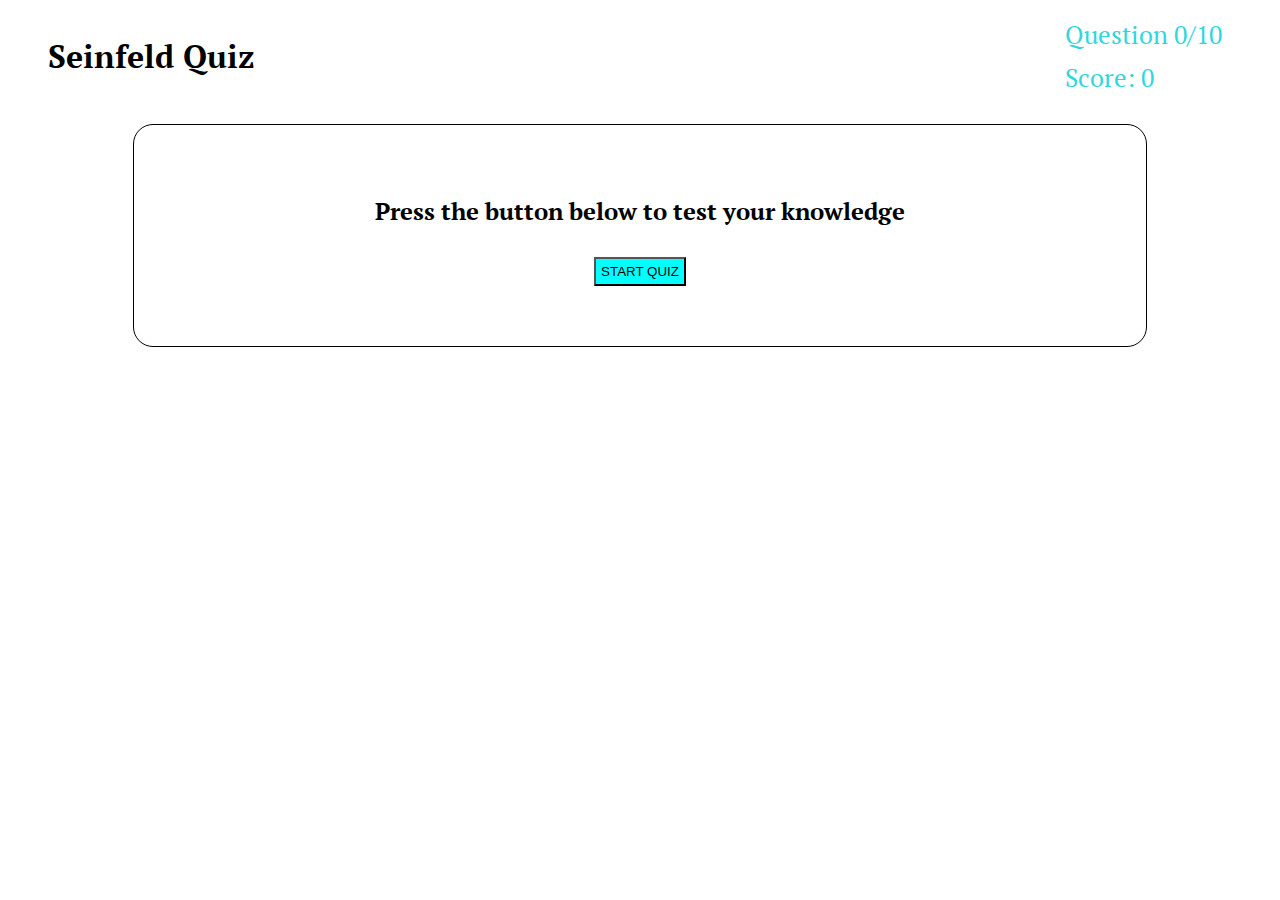
==== index.html @ 9f79267f "updated links" ====
<!DOCTYPE html>
<html lang="en">
<head>
    <meta charset="UTF-8">
    <meta name="viewport" content="width=device-width, initial-scale=1.0">
    <meta http-equiv="X-UA-Compatible" content="ie=edge">
    <link rel="stylesheet" href="styles.css">
    <link href="https://fonts.googleapis.com/css?family=PT+Serif&display=swap" rel="stylesheet">
    <title>Seinfeld Quiz</title>
</head>
<body>
    <header>
        <h1>Seinfeld Quiz</h1>
        <div class='right-header'role='score'>
            <p class="right">Question 0/10</p>
            <p class='right'>Score: 0</p>
        </div>
    </header>
    <Section class='container' role='main'>
        <h2>Press the button below to test your knowledge</h2>
        <form action="/quiz.html" method="GET">
            <button class="start">START QUIZ</button>        
        </form>
    </Section>
</body>
</html>
---- styles.css ----
body {
    font-family: 'PT Serif', serif;
}

header {
    display: flex;
    justify-content: space-between;
    margin-left: 20px;
    margin-right: 20px;
    margin-bottom: 20px;
}

h1 {
    margin-left: 20px;
    align-self: center;
}

form {
    padding: 10px;
    display: flex;
    flex-direction: row;
    justify-content: center;
}

.start {
    background-color: cyan;
    padding: 5px;
}

.answer {
    margin: 10px;
    padding: 5px;
    background-color: gold;
}

.submit {
    margin: 10px;
    padding: 5px;
    background-color: greenyellow;
}

.right-header {
    margin-right: 20px;
    justify-self: flex-end;
    align-self: center;
}

.right {
    margin: 10px;
    color: rgb(46, 215, 221);
    font-size: 25px;
}

.container {
    text-align: center;
    margin: auto;
    margin-bottom: 25px;
    border: 1px solid black;
    width: 80%;
    padding-bottom: 50px;
    padding-top: 50px;
    border-radius: 20px;
}

.correct {
    color: green;
    font-size: 23px;
}

.incorrect {
    color: red;
}
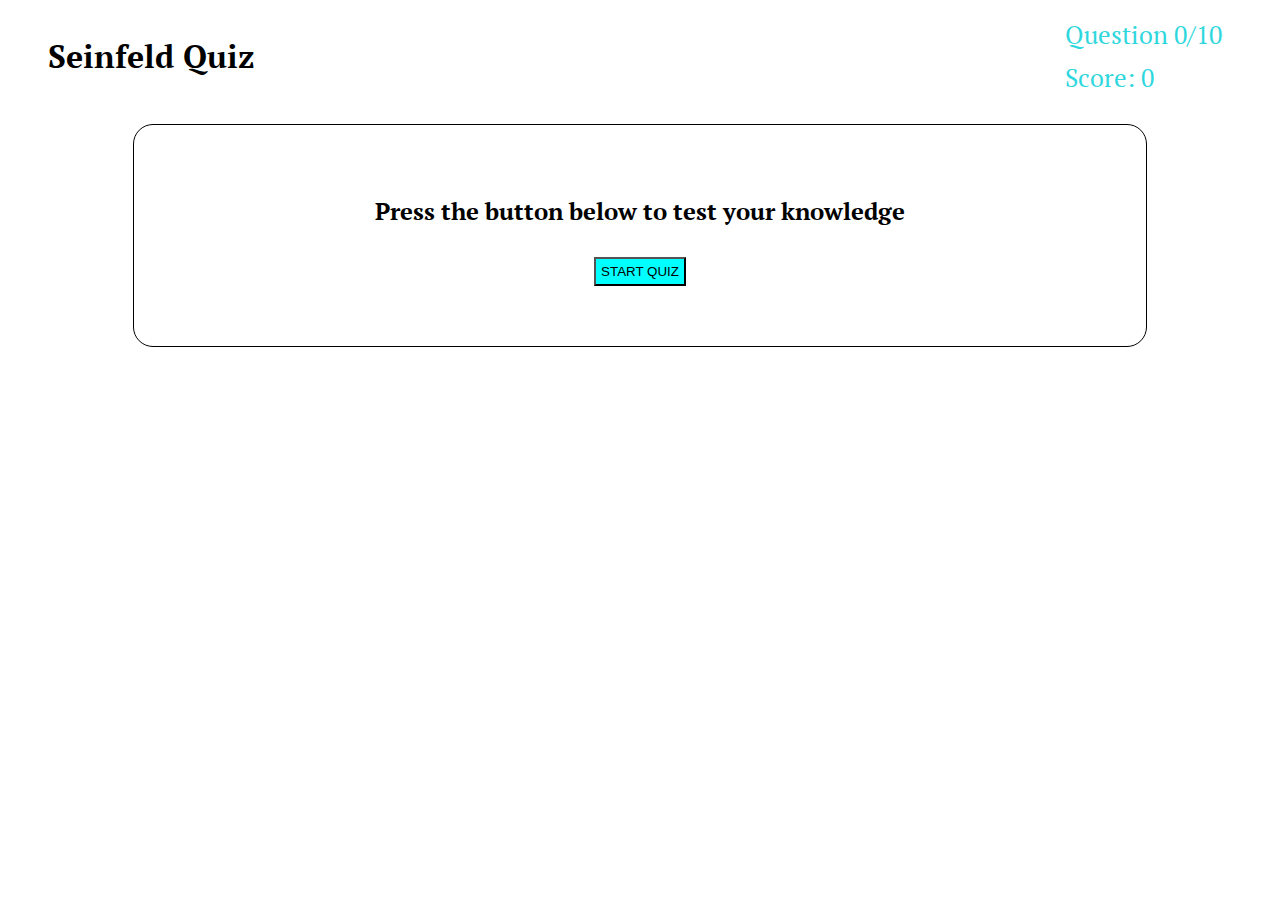
==== commit 2642a48e: "begin work on js logic" ====
--- a/index.html
+++ b/index.html
@@ -6,21 +6,28 @@
     <meta http-equiv="X-UA-Compatible" content="ie=edge">
     <link rel="stylesheet" href="styles.css">
     <link href="https://fonts.googleapis.com/css?family=PT+Serif&display=swap" rel="stylesheet">
+    <script
+  src="https://code.jquery.com/jquery-3.4.1.min.js"
+  integrity="sha256-CSXorXvZcTkaix6Yvo6HppcZGetbYMGWSFlBw8HfCJo="
+  crossorigin="anonymous"></script>
+  <script src="index.js"></script>
+  <script src="questions.js"></script>
     <title>Seinfeld Quiz</title>
 </head>
 <body>
     <header>
         <h1>Seinfeld Quiz</h1>
         <div class='right-header'role='score'>
-            <p class="right">Question 0/10</p>
-            <p class='right'>Score: 0</p>
+            <p class="right">Question <span class="currentQ">0</span>/10</p>
+            <p class='right'>Score: <span class='currentScore'>0</span></p>
         </div>
     </header>
-    <Section class='container' role='main'>
+    <Section class='container js-hide-it' role='main'>
         <h2>Press the button below to test your knowledge</h2>
-        <form action="/quiz.html" method="GET">
+        <form>
             <button class="start">START QUIZ</button>        
         </form>
     </Section>
+    <div class='display'></div>
 </body>
 </html>--- a/styles.css
+++ b/styles.css
@@ -39,6 +39,18 @@
     background-color: greenyellow;
 }
 
+.correct-btn {
+    margin: 10px;
+    padding: 5px;
+    background-color: greenyellow;
+}
+
+.restart {
+    margin: 10px;
+    padding: 5px;
+    background-color: greenyellow;
+}
+
 .right-header {
     margin-right: 20px;
     justify-self: flex-end;
@@ -62,11 +74,15 @@
     border-radius: 20px;
 }
 
-.correct {
+.amtCorrect {
     color: green;
     font-size: 23px;
 }
 
 .incorrect {
     color: red;
+}
+
+.hidden {
+    display: none;
 }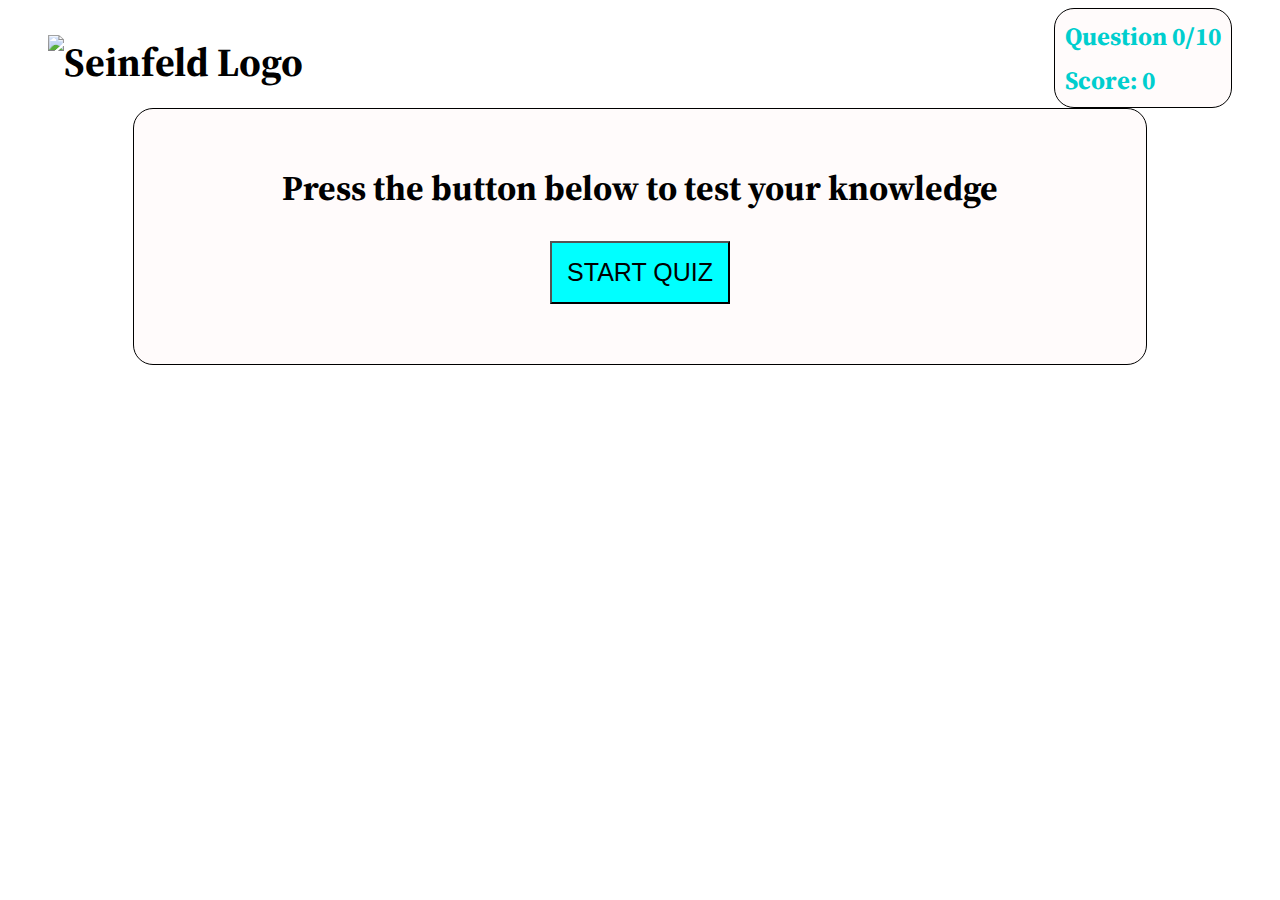
==== commit 0753c384: "Added overall styling" ====
--- a/index.html
+++ b/index.html
@@ -5,7 +5,7 @@
     <meta name="viewport" content="width=device-width, initial-scale=1.0">
     <meta http-equiv="X-UA-Compatible" content="ie=edge">
     <link rel="stylesheet" href="styles.css">
-    <link href="https://fonts.googleapis.com/css?family=PT+Serif&display=swap" rel="stylesheet">
+    <link href="https://fonts.googleapis.com/css?family=Source+Serif+Pro:400,700&display=swap" rel="stylesheet">
     <script
   src="https://code.jquery.com/jquery-3.4.1.min.js"
   integrity="sha256-CSXorXvZcTkaix6Yvo6HppcZGetbYMGWSFlBw8HfCJo="
@@ -16,18 +16,20 @@
 </head>
 <body>
     <header>
-        <h1>Seinfeld Quiz</h1>
-        <div class='right-header'role='score'>
+        <a class='heading'href="file:///C:/Users/lucro/projects/quiz-app/index.html">
+            <h1><img class="header-img" src="https://upload.wikimedia.org/wikipedia/commons/9/9f/Seinfeld_English_logo.png" alt="Seinfeld Logo"></h1>
+        </a>
+        <section class='right-header'role='score'>
             <p class="right">Question <span class="currentQ">0</span>/10</p>
             <p class='right'>Score: <span class='currentScore'>0</span></p>
-        </div>
+        </section>
     </header>
-    <Section class='container js-hide-it' role='main'>
-        <h2>Press the button below to test your knowledge</h2>
+    <Section class='container js-hide-it main-contain' role='main'>
+        <h2 class='main-title'>Press the button below to test your knowledge</h2>
         <form>
             <button class="start">START QUIZ</button>        
         </form>
     </Section>
-    <div class='display'></div>
+    <div class='display' role='quiz content'></div>
 </body>
 </html>--- a/styles.css
+++ b/styles.css
@@ -1,5 +1,6 @@
 body {
-    font-family: 'PT Serif', serif;
+    font-family: 'Source Serif Pro', serif;
+    background-image: url(https://www.cheatsheet.com/wp-content/uploads/2018/02/1510px-757_New_Hampshire_Ave_2.jpg);
 }
 
 header {
@@ -7,59 +8,128 @@
     justify-content: space-between;
     margin-left: 20px;
     margin-right: 20px;
-    margin-bottom: 20px;
+    margin-bottom: 0px;
+    font-weight: 700;
 }
 
 h1 {
     margin-left: 20px;
     align-self: center;
+    margin-bottom: 0px;
 }
 
 form {
-    padding: 10px;
+    padding: 0px;
     display: flex;
     flex-direction: row;
     justify-content: center;
 }
 
+fieldset {
+    border: 0;
+    margin-top: 10px;
+    margin-bottom: 10px;
+}
+
+p {
+    margin-top: 5px;
+}
+
+.header-img {
+    height: 100px;
+    width: 200px;
+}
+
+.correct-img {
+    height: 225px;
+    width: 350px;
+}
+
+.heading {
+    text-decoration: none;
+    color: black;
+    font-size: 20px;
+}
+
+.heading:hover  {
+    color:  black;
+    text-shadow: 2px 2px 5px rgb(221, 204, 46);
+}
+
 .start {
     background-color: cyan;
-    padding: 5px;
+    padding: 15px;
+    font-size: 25px;
 }
 
 .answer {
     margin: 10px;
     padding: 5px;
     background-color: gold;
+    flex-direction: column; ;
+    margin-bottom: 10px;
+    align-self: flex-start;
+}
+
+.answerForm {
+    display: flex;
+    flex-direction: column;
+    width: 50%;
+}
+
+.answer-label {
+    border: 1px solid black;
+    margin-bottom: 10px;
+    padding: 10px;
+    display: flex;
+    justify-content: space-between;
+    background-color: rgba(187, 180, 180, 0.884);
+    font-size: 20px;
 }
 
 .submit {
-    margin: 10px;
-    padding: 5px;
+    margin-left: auto;
+    margin-right: auto;
+    width: 100%;
+    padding-top: 15px;
+    padding-bottom: 15px;
     background-color: greenyellow;
 }
 
 .correct-btn {
     margin: 10px;
-    padding: 5px;
+    padding: 20px;
     background-color: greenyellow;
 }
 
+.incorrect-btn {
+    margin: 10px;
+    margin-bottom: 20px;
+    padding: 20px;
+    background-color:red;
+    color: white;
+    font-size: 15px;
+}
+
 .restart {
-    margin: 10px;
-    padding: 5px;
-    background-color: greenyellow;
+    background-color: cyan;
+    padding: 15px;
+    font-size: 25px;
+    margin-bottom: 20px;
 }
 
 .right-header {
     margin-right: 20px;
     justify-self: flex-end;
     align-self: center;
+    border: 1px solid black;
+    background-color:  rgba(255, 250, 250, 0.877);
+    border-radius: 20px;
 }
 
 .right {
     margin: 10px;
-    color: rgb(46, 215, 221);
+    color:rgb(0, 206, 206);
     font-size: 25px;
 }
 
@@ -69,9 +139,26 @@
     margin-bottom: 25px;
     border: 1px solid black;
     width: 80%;
-    padding-bottom: 50px;
-    padding-top: 50px;
+    padding-bottom: 0px;
+    padding-top: 5px;
     border-radius: 20px;
+    background-color: rgba(255, 250, 250, 0.877)
+}
+
+.main-contain {
+    height: 250px;
+}
+
+.main-title {
+    margin-top: 50px;;
+    font-size: 35px;
+}
+
+.correct {
+    margin-bottom: 5px;
+    margin-top: 10px;
+    font-size: 35px;
+    color: black;
 }
 
 .amtCorrect {
@@ -81,8 +168,70 @@
 
 .incorrect {
     color: red;
+    font-size: 25px;
 }
 
 .hidden {
     display: none;
+}
+
+.answer-label {
+    border: 1px solid black;
+    /* margin-right: 10px; */
+    align-self: center;
+    padding: 10px;
+}
+
+.question-text {
+    margin-top: 10px;
+}
+
+
+
+@media (max-width: 750px){
+    .container {
+        padding: 10px;
+    }
+    .answerForm {
+        display: flex;
+        flex-direction: column;
+        width: 75%;
+    }
+    .answer {
+        flex-direction: column; 
+        margin-bottom: 10px;
+        align-self: flex-start;
+    }
+    .answer-label {
+        border: 1px solid black;
+        margin-bottom: 10px;
+        padding: 10px;
+        justify-content: space-between;
+        font-size: 18px;
+    }
+    .submit {
+        margin-left: auto;
+        margin-right: auto;
+        width: 100%;
+    }
+    .main-title {
+        margin-top: 50px;;
+        font-size: 25px;
+    }
+}
+
+@media (max-width: 1000px){
+    .answerForm {
+        display: flex;
+        flex-direction: column;
+        width: 65%;
+    }
+
+    .submit {
+        margin-left: auto;
+        margin-right: auto;
+        width: 100%;
+        padding-top: 10px;
+        padding-bottom: 10px;
+    }
 }